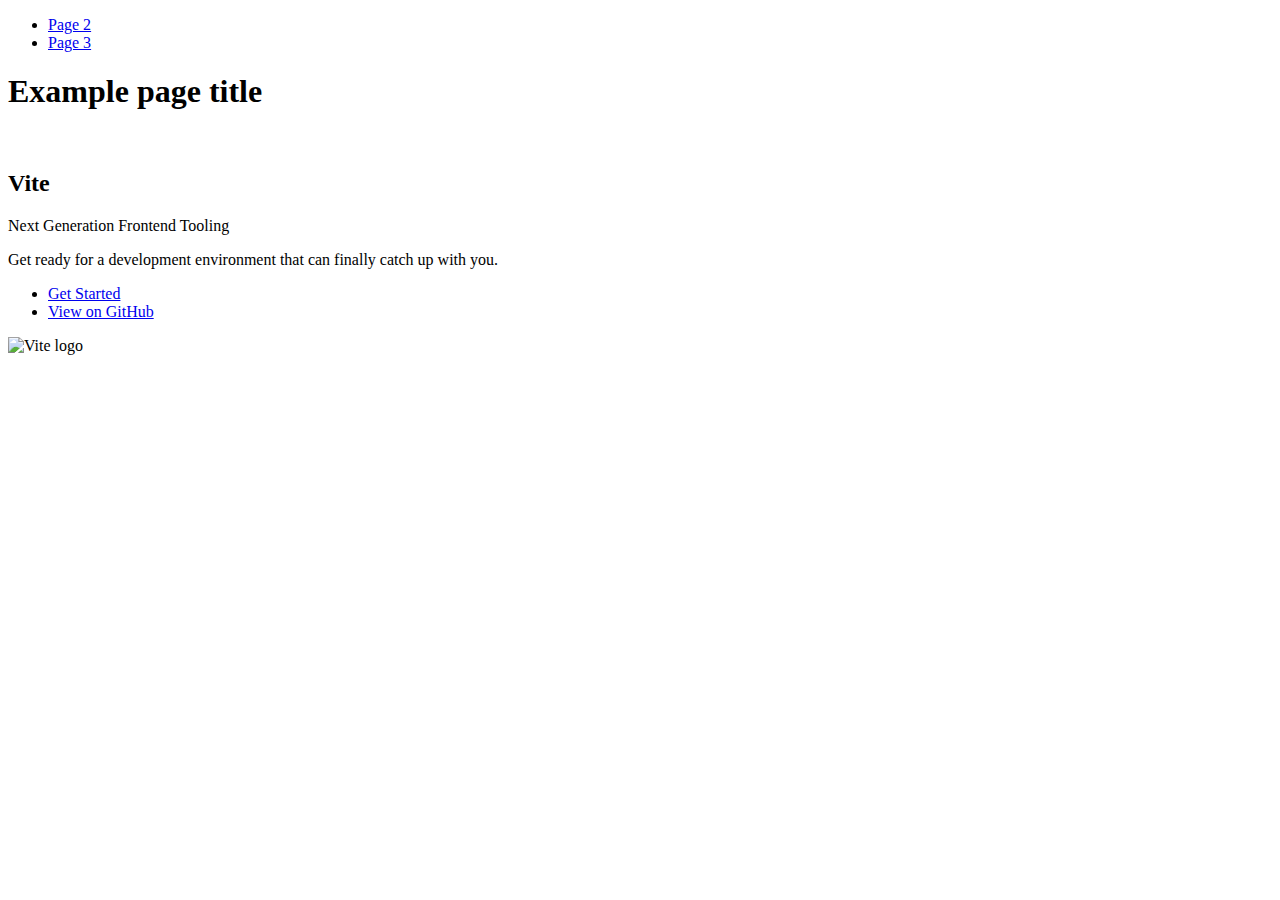
==== index.html @ 69302107 "Deploying to gh-pages from @ PrysiazhnaIra/goit-js-hw-09@d0797b6cb0b52c43f19605219330497c34b4da2f 🚀" ====
<!DOCTYPE html>
<html lang="en">
  <head>
    <meta charset="UTF-8" />
    <link rel="icon" type="image/svg+xml" href="/goit-js-hw-09/favicon.svg" />
    <meta name="viewport" content="width=device-width, initial-scale=1.0" />
    <title>Vanilla App Template</title>
    
    <script type="module" crossorigin src="/goit-js-hw-09/commonHelpers.js"></script>
    <link rel="stylesheet" href="/goit-js-hw-09/assets/index-10c40100.css">
  </head>
  <body>
    <header class="header">
  <nav class="nav">
    <ul class="nav-list">
      <li class="nav-item">
        <a href="./page-2.html" class="nav-link">Page 2</a>
      </li>

      <li class="nav-item">
        <a href="./page-3.html" class="nav-link">Page 3</a>
      </li>
    </ul>
  </nav>
</header>


    <section>
      <h1>Example page title</h1>
      <!-- Path to images as from index.html file -->
      <img src="/goit-js-hw-09/assets/javascript-8dac5379.svg" alt="" />
    </section>

    <!-- Loads the specified .html file -->
    <section class="vite-promo">
  <div class="container">
    <div class="wrapper">
      <h2 class="title">
        <span class="gradient">Vite</span>
      </h2>
      <p class="text">Next Generation Frontend Tooling</p>
      <p class="tagline">
        Get ready for a development environment that can finally catch up with
        you.
      </p>

      <ul class="actions">
        <li class="action">
          <a
            class="link"
            href="https://vitejs.dev/guide/"
            target="_blank"
            rel="noopener noreferrer"
            >Get Started</a
          >
        </li>
        <li class="action">
          <a
            class="link"
            href="https://github.com/vitejs/vite"
            target="_blank"
            rel="noopener noreferrer"
            >View on GitHub</a
          >
        </li>
      </ul>
    </div>

    <div class="thumb">
      <!-- Path to images as from index.html file -->
      <img
        class="pic"
        src="/goit-js-hw-09/assets/vite-logo-51249ca9.png"
        alt="Vite logo"
        width="640"
        height="640"
      />
    </div>
  </div>
</section>


    
  </body>
</html>
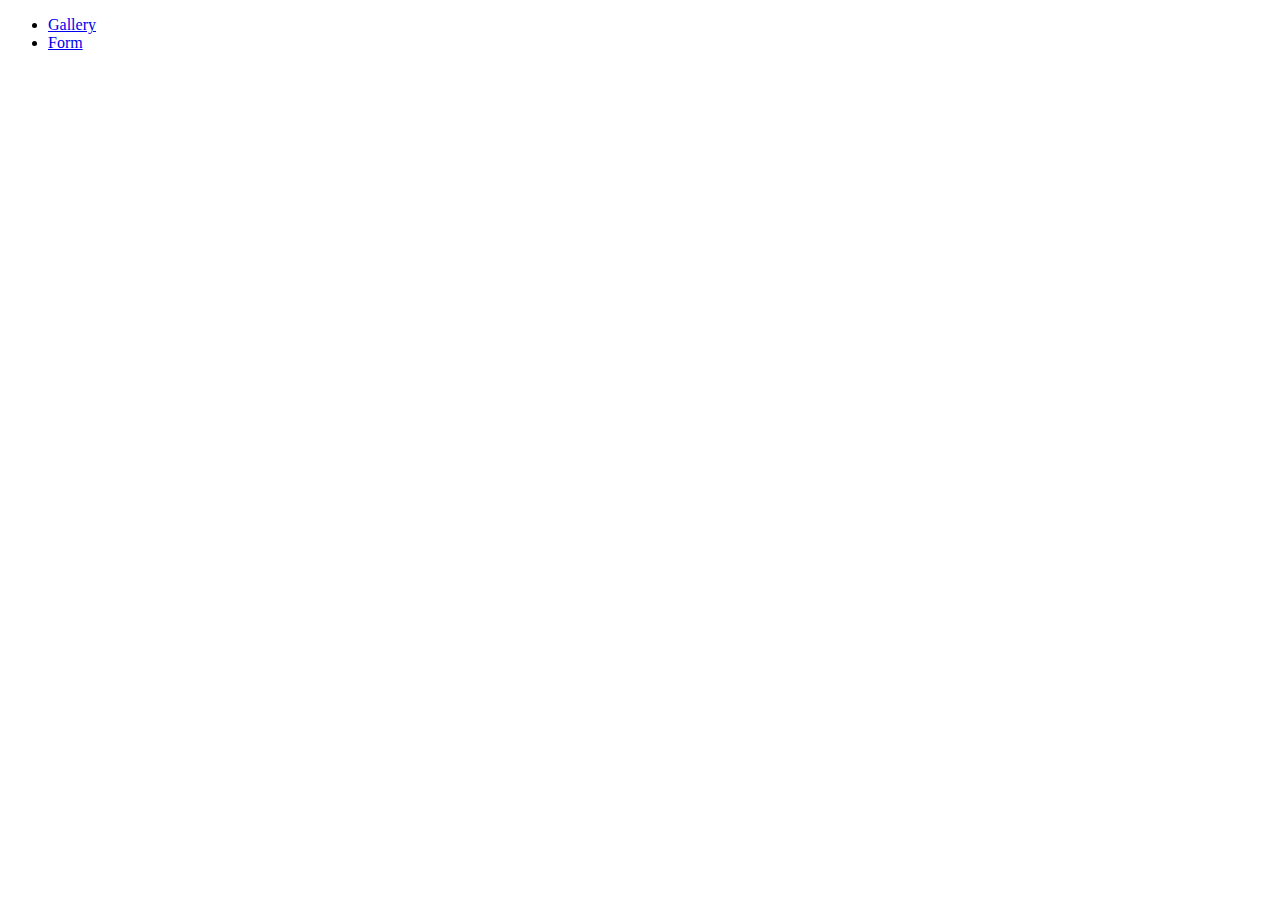
==== commit d1d0b32b: "Deploying to gh-pages from @ PrysiazhnaIra/goit-js-hw-09@c26cb507c4d5bb7cadcf46b2983f038e3c79400c 🚀" ====
--- a/index.html
+++ b/index.html
@@ -4,82 +4,23 @@
     <meta charset="UTF-8" />
     <link rel="icon" type="image/svg+xml" href="/goit-js-hw-09/favicon.svg" />
     <meta name="viewport" content="width=device-width, initial-scale=1.0" />
-    <title>Vanilla App Template</title>
+    <title>goit-js-hw-09</title>
     
-    <script type="module" crossorigin src="/goit-js-hw-09/commonHelpers.js"></script>
-    <link rel="stylesheet" href="/goit-js-hw-09/assets/index-10c40100.css">
+    <link rel="stylesheet" href="/goit-js-hw-09/assets/styles-410df0c1.css">
   </head>
   <body>
     <header class="header">
-  <nav class="nav">
-    <ul class="nav-list">
-      <li class="nav-item">
-        <a href="./page-2.html" class="nav-link">Page 2</a>
-      </li>
-
-      <li class="nav-item">
-        <a href="./page-3.html" class="nav-link">Page 3</a>
-      </li>
-    </ul>
-  </nav>
-</header>
-
-
-    <section>
-      <h1>Example page title</h1>
-      <!-- Path to images as from index.html file -->
-      <img src="/goit-js-hw-09/assets/javascript-8dac5379.svg" alt="" />
-    </section>
-
-    <!-- Loads the specified .html file -->
-    <section class="vite-promo">
-  <div class="container">
-    <div class="wrapper">
-      <h2 class="title">
-        <span class="gradient">Vite</span>
-      </h2>
-      <p class="text">Next Generation Frontend Tooling</p>
-      <p class="tagline">
-        Get ready for a development environment that can finally catch up with
-        you.
-      </p>
-
-      <ul class="actions">
-        <li class="action">
-          <a
-            class="link"
-            href="https://vitejs.dev/guide/"
-            target="_blank"
-            rel="noopener noreferrer"
-            >Get Started</a
-          >
+    <nav class="nav">
+      <ul class="nav-list">
+        <li class="nav-item">
+          <a href="./1-gallery.html" class="nav-link">Gallery</a>
         </li>
-        <li class="action">
-          <a
-            class="link"
-            href="https://github.com/vitejs/vite"
-            target="_blank"
-            rel="noopener noreferrer"
-            >View on GitHub</a
-          >
+  
+        <li class="nav-item">
+          <a href="./2-form.html" class="nav-link">Form</a>
         </li>
       </ul>
-    </div>
-
-    <div class="thumb">
-      <!-- Path to images as from index.html file -->
-      <img
-        class="pic"
-        src="/goit-js-hw-09/assets/vite-logo-51249ca9.png"
-        alt="Vite logo"
-        width="640"
-        height="640"
-      />
-    </div>
-  </div>
-</section>
-
-
-    
+    </nav>
+  </header>
   </body>
 </html>
